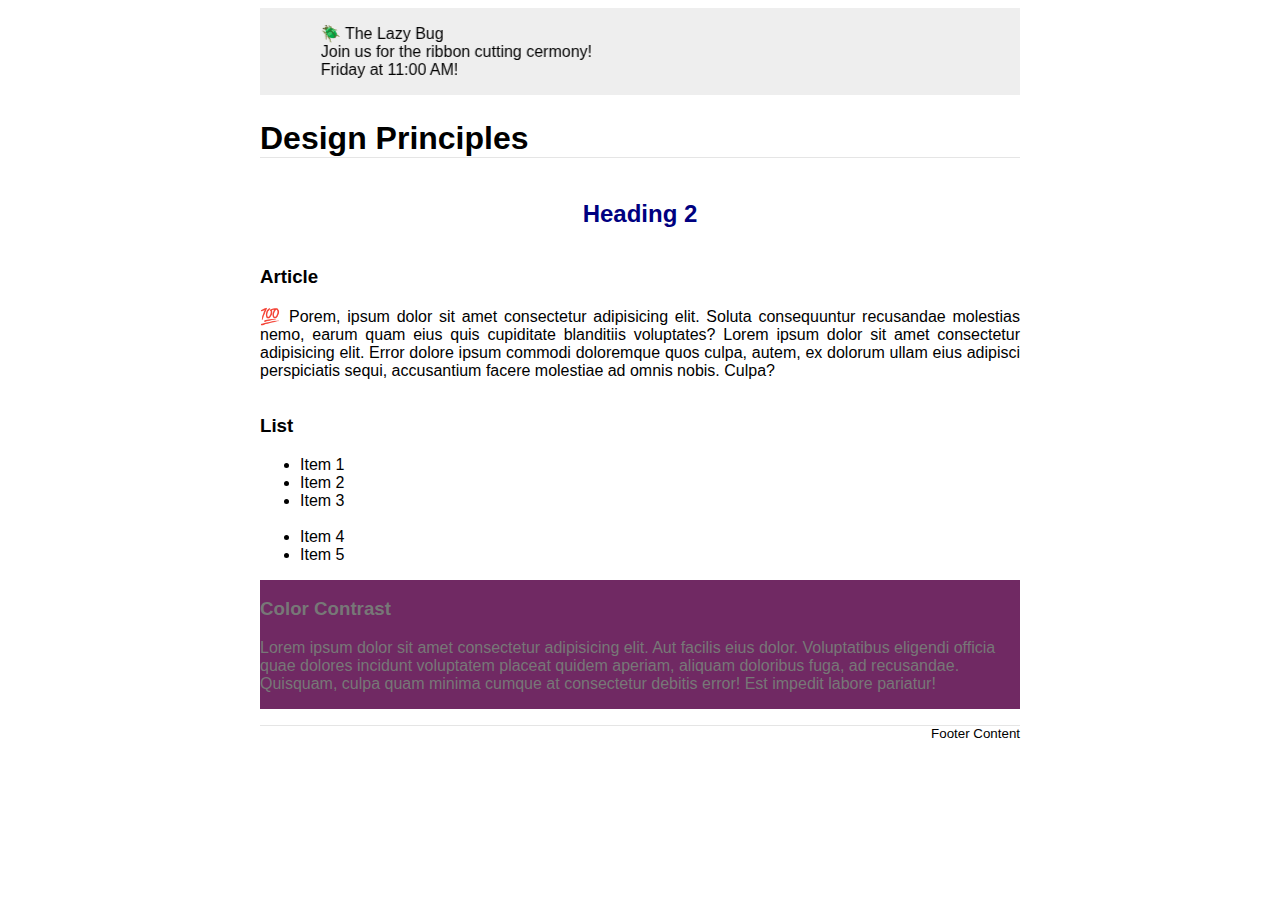
==== lesson02/design.html @ 335c851f "design" ====
<!DOCTYPE html>
<html lang="en">
<head>
    <meta charset="UTF-8">
    <meta name="viewport" content="width=device-width, initial-scale=1.0">
    <title>Document</title>
    <link rel="stylesheet" href="styles/design.css">
</head>
<body>
    <header>
        <marquee behavior="alternate" direction="right">🪲 The Lazy Bug<br>Join us for the ribbon cutting cermony!<br>Friday at 11:00 AM!</marquee>
        <h1>Design Principles</h1>
    </header>
    <main>
        <h2>Heading 2</h2>
        <section>
            <h3>Article</h3>
            <article>
                <p>💯 Porem, ipsum dolor sit amet consectetur adipisicing elit. Soluta consequuntur recusandae molestias nemo, earum quam eius quis cupiditate blanditiis voluptates? Lorem ipsum dolor sit amet consectetur adipisicing elit. Error dolore ipsum commodi doloremque quos culpa, autem, ex dolorum ullam eius adipisci perspiciatis sequi, accusantium facere molestiae ad omnis nobis. Culpa?</p>
            </article>
        </section>
        <section>
            <h3>List</h3>
            <ul>
                <li>Item 1</li>
                <li>Item 2</li>
                <li>Item 3<br><br></li>
                <li>Item 4</li>
                <li>Item 5</li>
            </ul>
        </section>
        <div class="callout">
            <h3>Color Contrast</h3>
            <p>Lorem ipsum dolor sit amet consectetur adipisicing elit. Aut facilis eius dolor. Voluptatibus eligendi officia quae dolores incidunt voluptatem placeat quidem aperiam, aliquam doloribus fuga, ad recusandae. Quisquam, culpa quam minima cumque at consectetur debitis error! Est impedit labore pariatur!</p>
        </div>
    </main>
    <footer>
        Footer Content
    </footer>
</body>
</html>
---- lesson02/styles/design.css ----
body {
	font-family: Roboto, helvetica, sans-serif;
}

header,
main,
footer {
	max-width: 760px;
	margin: 0 auto;
}

marquee {
	padding: 1rem;
	background-color: #eee;
}

h1 {
	border-bottom: 1px solid rgba(0, 0, 0, 0.1);
}

main {
	display: grid;
}

h2 {
	color: navy;
	text-align: center;
}

article p {
	text-align: justify;
}

.callout {
	color: #777;
	background-color: #702963;
}

footer {
	margin-top: 1rem;
	border-top: 1px solid rgba(0, 0, 0, 0.1);
	font-size: smaller;
	text-align: right;
}
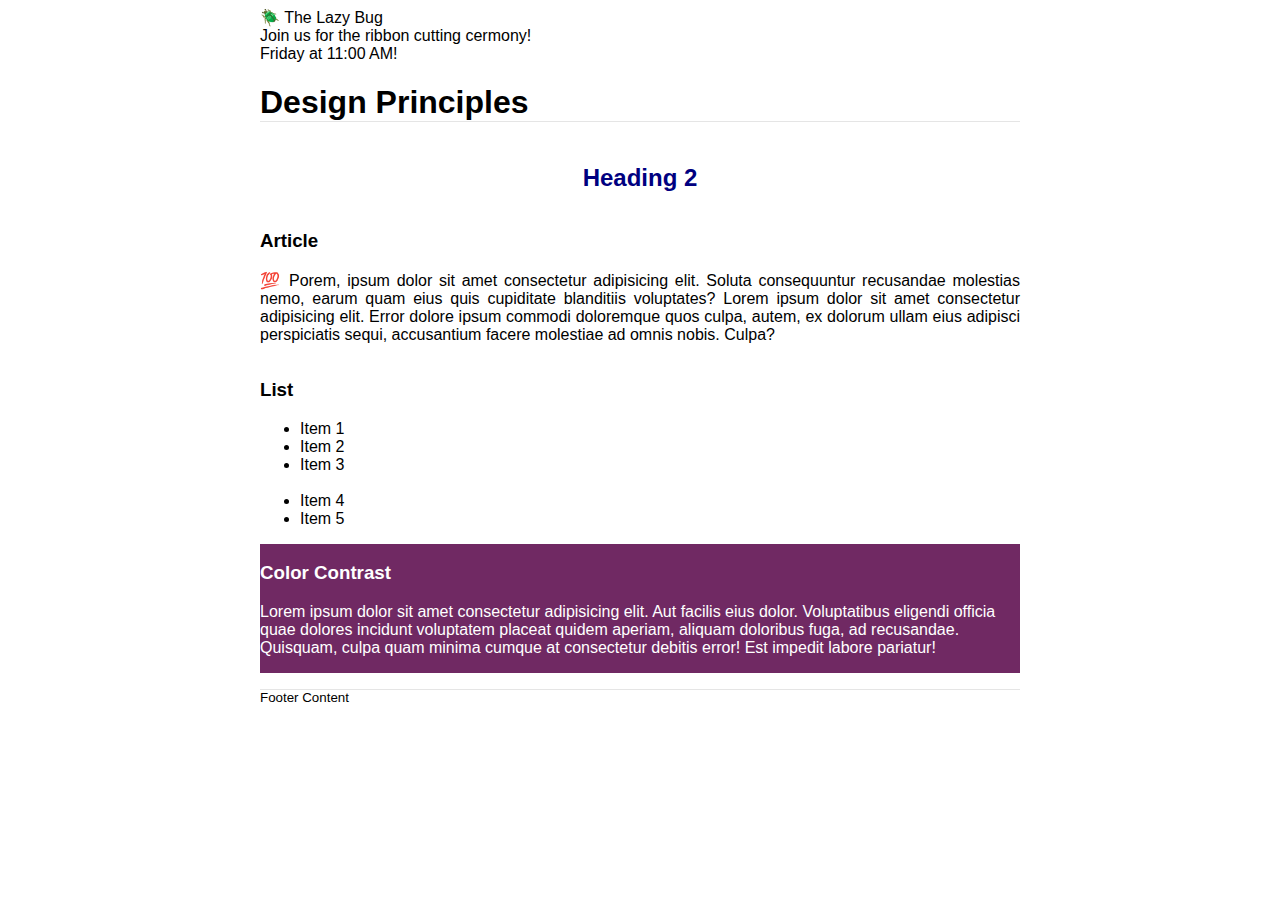
==== commit f302c811: "final edits" ====
--- a/lesson02/design.html
+++ b/lesson02/design.html
@@ -8,7 +8,7 @@
 </head>
 <body>
     <header>
-        <marquee behavior="alternate" direction="right">🪲 The Lazy Bug<br>Join us for the ribbon cutting cermony!<br>Friday at 11:00 AM!</marquee>
+        <div class="banner" direction="right">🪲 The Lazy Bug<br>Join us for the ribbon cutting cermony!<br>Friday at 11:00 AM!</div>
         <h1>Design Principles</h1>
     </header>
     <main>
--- a/lesson02/styles/design.css
+++ b/lesson02/styles/design.css
@@ -20,9 +20,11 @@
 
 main {
 	display: grid;
+	grid-template-columns: 1/2;
 }
 
 h2 {
+	grid-column: span;
 	color: navy;
 	text-align: center;
 }
@@ -32,7 +34,7 @@
 }
 
 .callout {
-	color: #777;
+	color: #ffffff;
 	background-color: #702963;
 }
 
@@ -40,5 +42,5 @@
 	margin-top: 1rem;
 	border-top: 1px solid rgba(0, 0, 0, 0.1);
 	font-size: smaller;
-	text-align: right;
+	text-align: left;
 }
